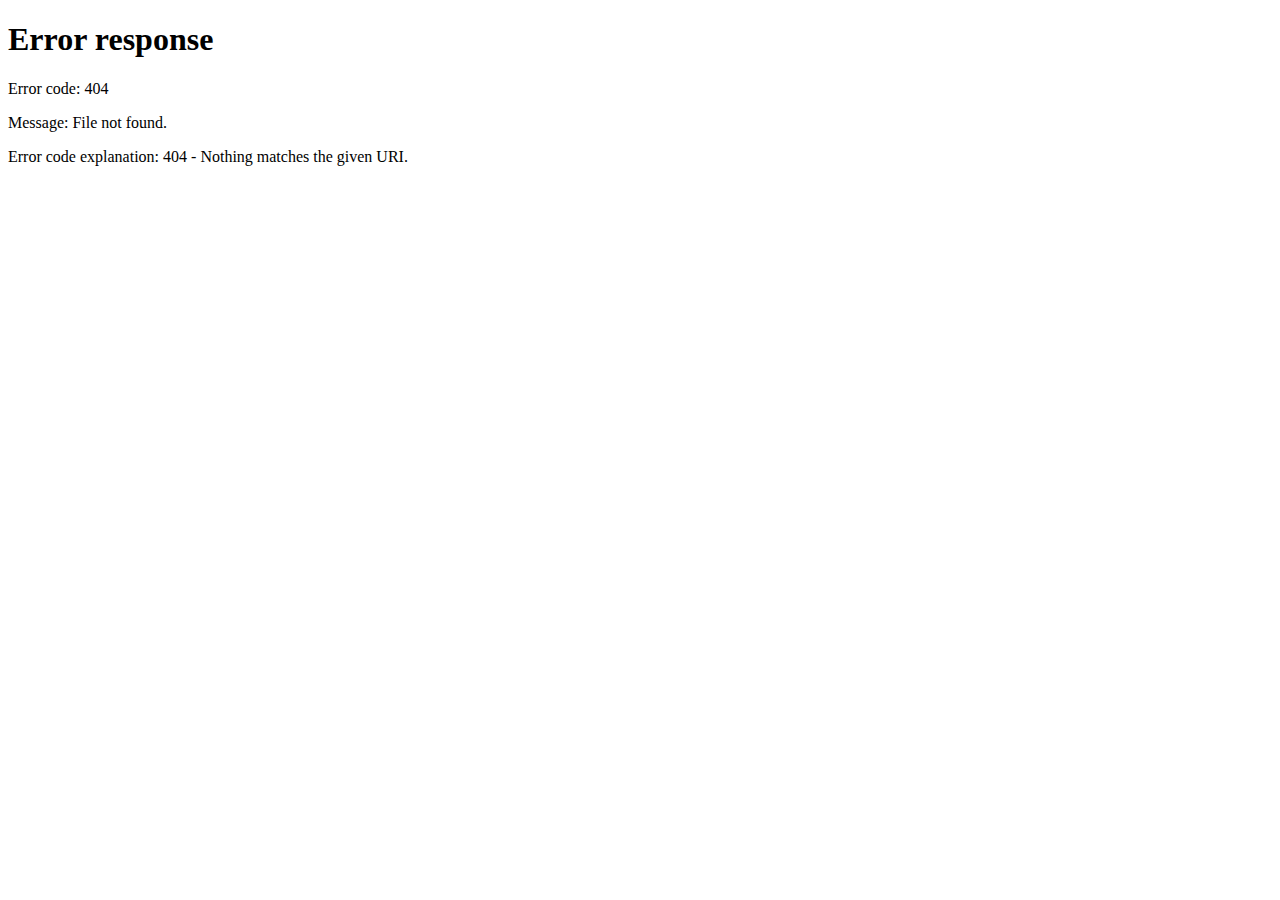
==== speaking/index.html @ 374e4cbc "Create index.html" ====
<!DOCTYPE HTML>
<html lang="en-US">
    <head>
        <meta charset="UTF-8">
        <meta http-equiv="refresh" content="0; url=http://youtube.com">
        <script type="text/javascript">
            window.location.href = "www.youtube.com"
        </script>
        <title>Page Redirection</title>
    </head>
    <body>
        <!-- Note: don't tell people to `click` the link, just tell them that it is a link. -->
        If you are not redirected automatically, follow this <a href='http://youtube.com'>link to example</a>.
    </body>
</html>
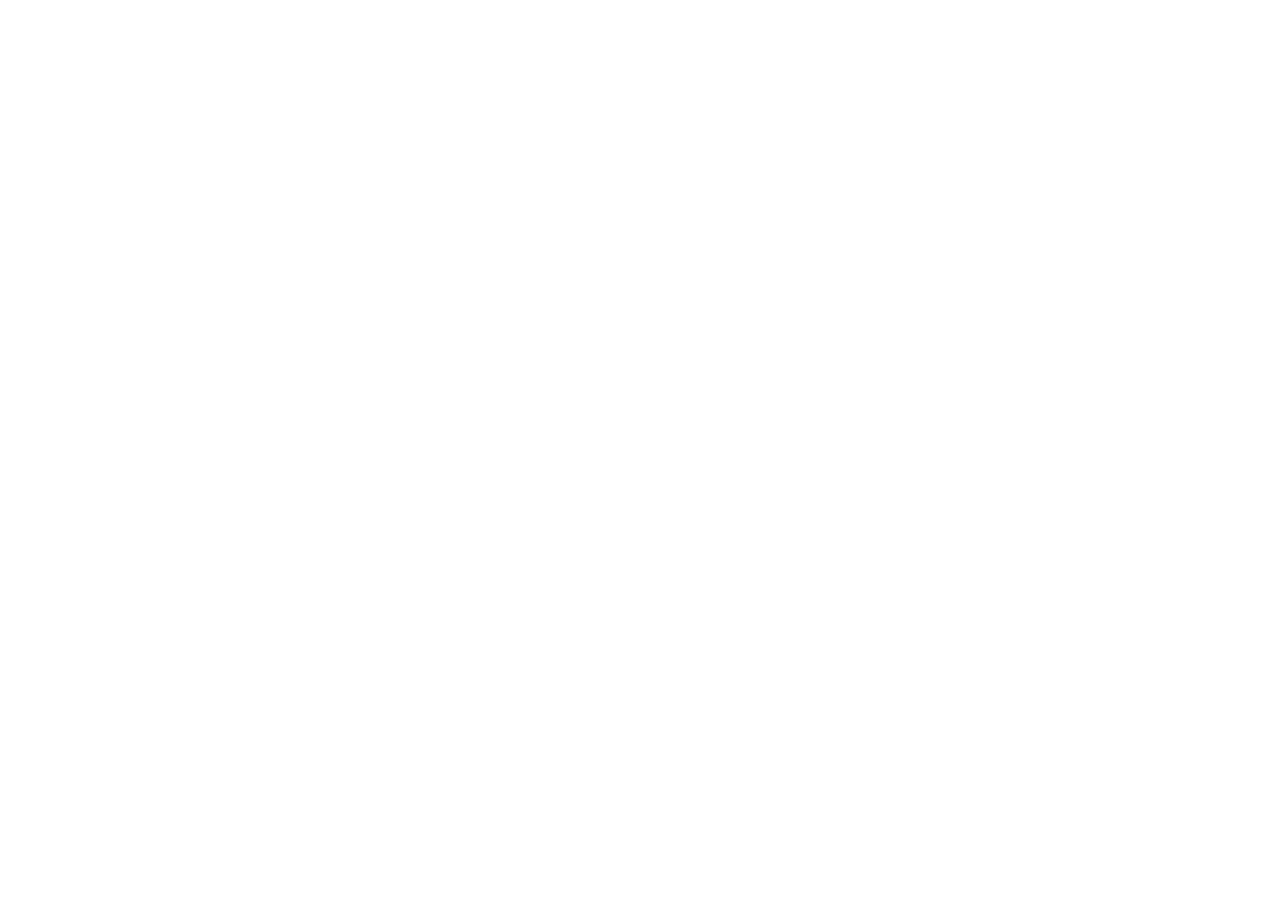
==== commit 643de65e: "Update index.html" ====
--- a/speaking/index.html
+++ b/speaking/index.html
@@ -3,9 +3,6 @@
     <head>
         <meta charset="UTF-8">
         <meta http-equiv="refresh" content="0; url=http://youtube.com">
-        <script type="text/javascript">
-            window.location.href = "www.youtube.com"
-        </script>
         <title>Page Redirection</title>
     </head>
     <body>
